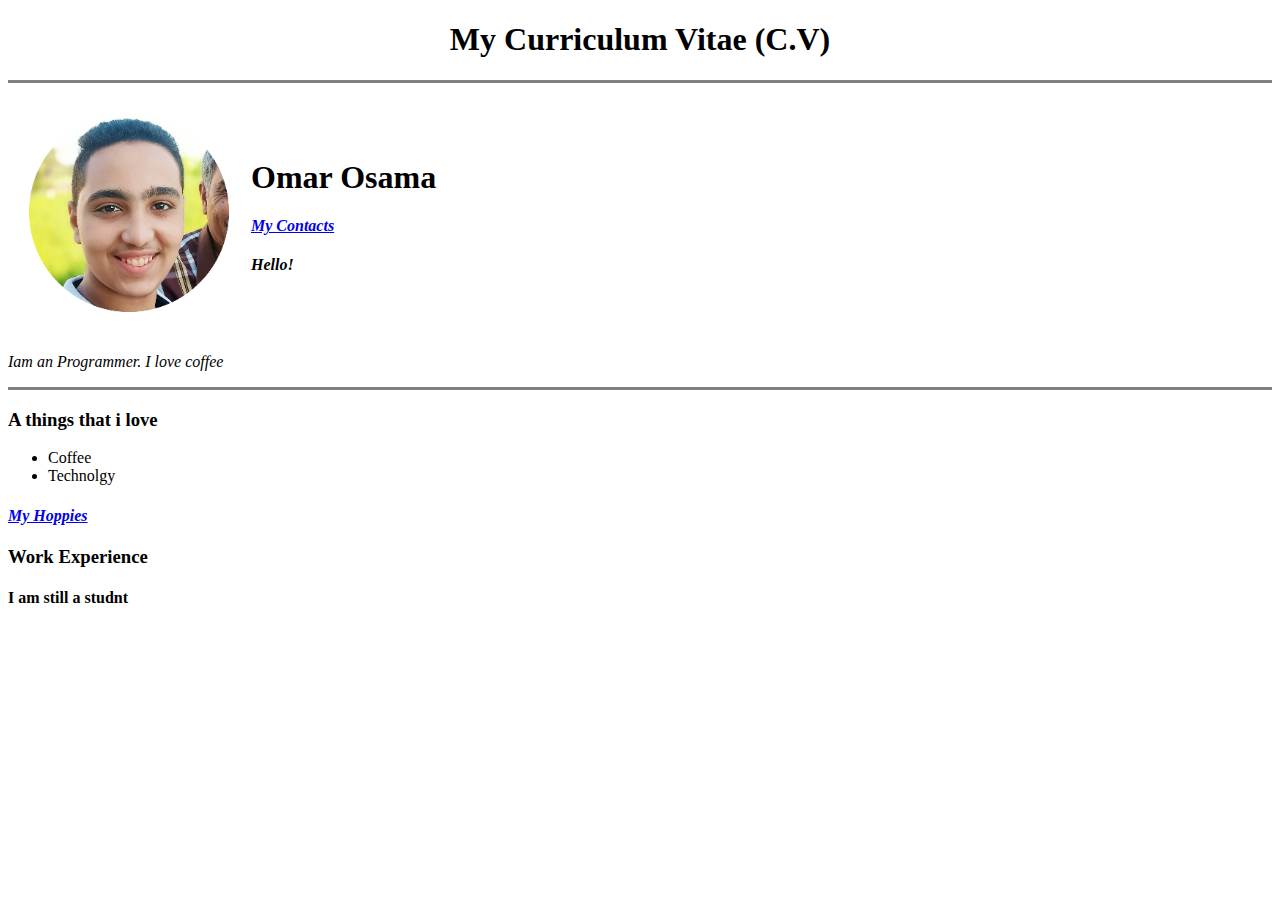
==== index.html @ 394c45cf "Curriculum Vitae" ====
<!DOCTYPE html>
<html>
  <head>
  <meta charset="utf-8">
  <title>Omar's Profile</title>
</head>
<body>
  <center>
   <h1><strong>My Curriculum Vitae (C.V)</strong></h1>
  </center>
  <hr size="3" noshade>
  <table cellspacing="20">
    <tr>
      <td><img src="My Photo.png" alt="Omar Profile PIC" /></td>
      <td><h1>Omar Osama</h1>
      <h4><em><a href="Contant_Me.html">My Contacts</a> </em></h4>
      <p><em>
        <strong>Hello!</strong>
      </em></p></td>
    </tr>
  </table>



 <p>
  <em> Iam an Programmer. I love coffee
 </em></p>
<hr size="3" noshade>
 <h3>A things that i love</h3>
 <ul>
   <li> Coffee</li>
   <li> Technolgy</li>
 </ul>
<h4><em><a href="Hoppies.html">My Hoppies</a></em></h4>

  <h3>Work Experience</h3>

<h4>I am still a studnt</h4>
  </body>
 </html>
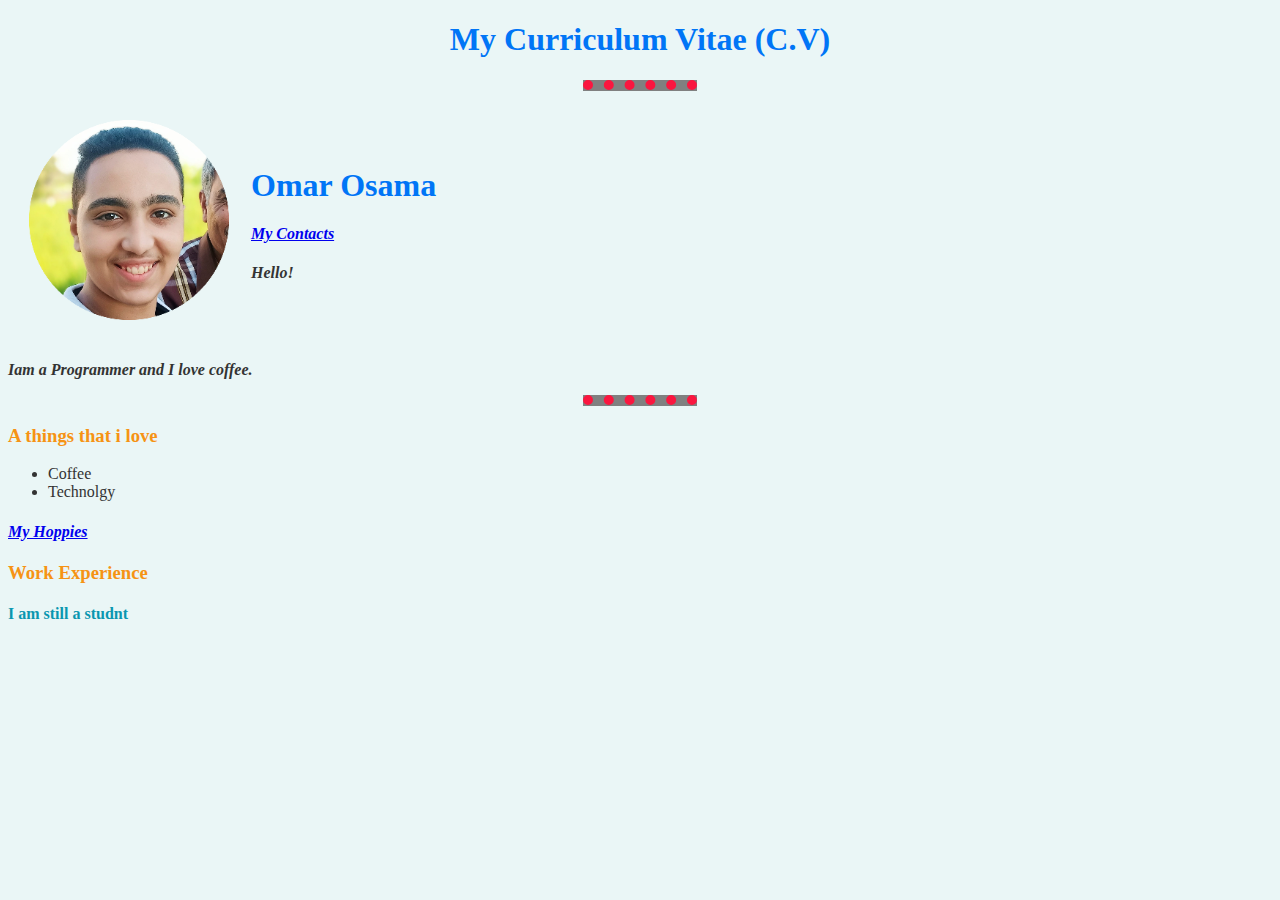
==== commit a30df612: "New" ====
--- a/index.html
+++ b/index.html
@@ -3,8 +3,11 @@
   <head>
   <meta charset="utf-8">
   <title>Omar's Profile</title>
+<link rel="stylesheet" href="styles.css">
 </head>
+
 <body>
+
   <center>
    <h1><strong>My Curriculum Vitae (C.V)</strong></h1>
   </center>
@@ -22,9 +25,9 @@
 
 
 
- <p>
-  <em> Iam an Programmer. I love coffee
- </em></p>
+ <p><b>
+  <i> <em> Iam a Programmer and I love coffee.
+ </em></i></b></p>
 <hr size="3" noshade>
  <h3>A things that i love</h3>
  <ul>
--- a/styles.css
+++ b/styles.css
@@ -0,0 +1,48 @@
+
+
+body {
+  background-color: #EAF6F6;
+
+}
+
+hr {
+
+
+
+border-style:none;
+border-top-style: dotted;
+border-color: #fa163f;
+border-width: 10px;
+width: 9%;
+}
+h1 {
+color: #0075f6;
+
+}
+h2 {
+color: #66bfbf;
+
+}
+h3 {
+color: #f69314;
+
+}
+h4 {
+color: #0a97b0;
+
+}
+h5 {
+color: #66bfbf;
+
+}
+h6 {
+color: #66bfbf;
+
+}
+ p {
+   color: #333333;
+
+ }
+li{
+  color: #333333;
+}
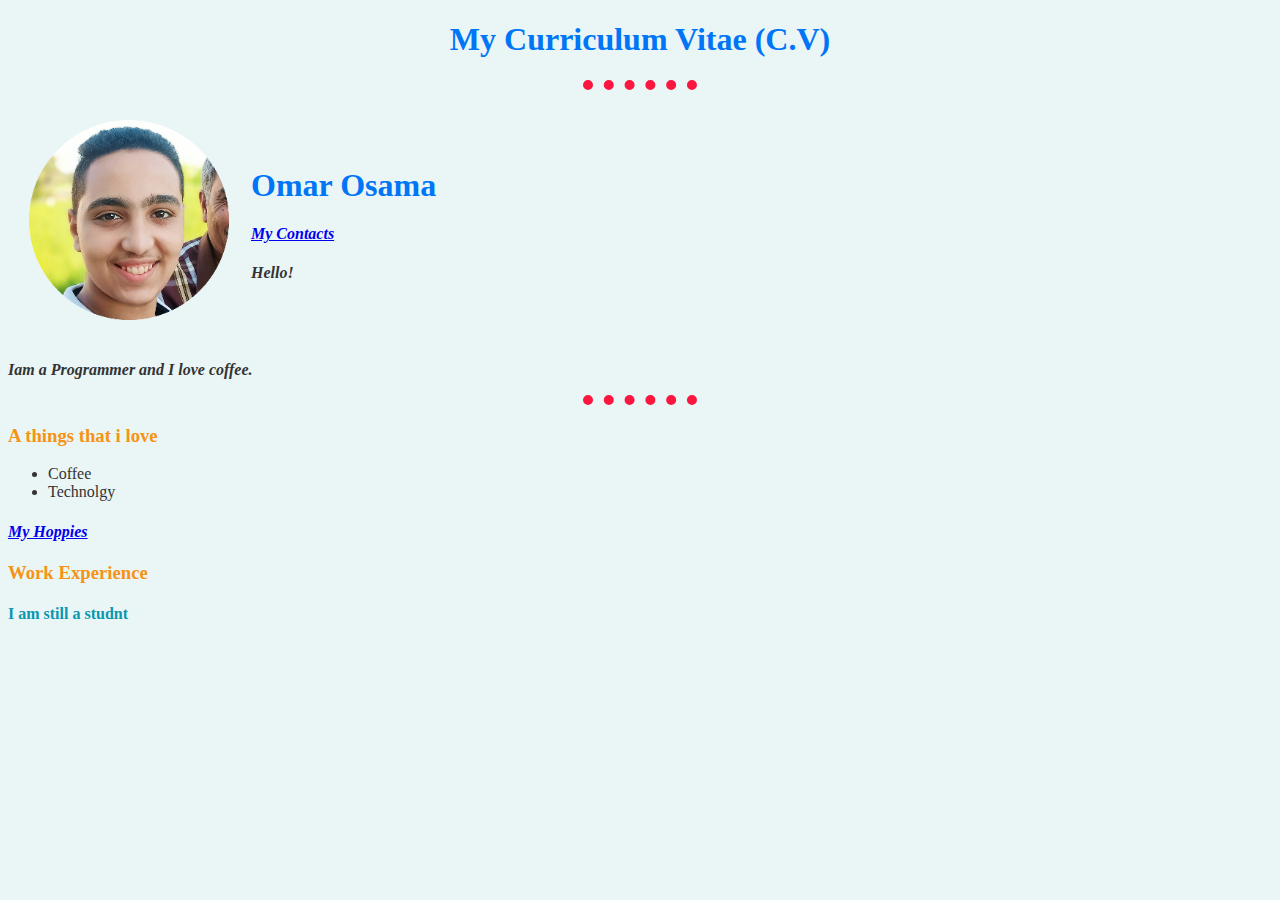
==== commit 47c59f54: "Update index.html" ====
--- a/index.html
+++ b/index.html
@@ -11,7 +11,7 @@
   <center>
    <h1><strong>My Curriculum Vitae (C.V)</strong></h1>
   </center>
-  <hr size="3" noshade>
+  <hr size="3">
   <table cellspacing="20">
     <tr>
       <td><img src="My Photo.png" alt="Omar Profile PIC" /></td>
@@ -28,7 +28,7 @@
  <p><b>
   <i> <em> Iam a Programmer and I love coffee.
  </em></i></b></p>
-<hr size="3" noshade>
+<hr size="3">
  <h3>A things that i love</h3>
  <ul>
    <li> Coffee</li>
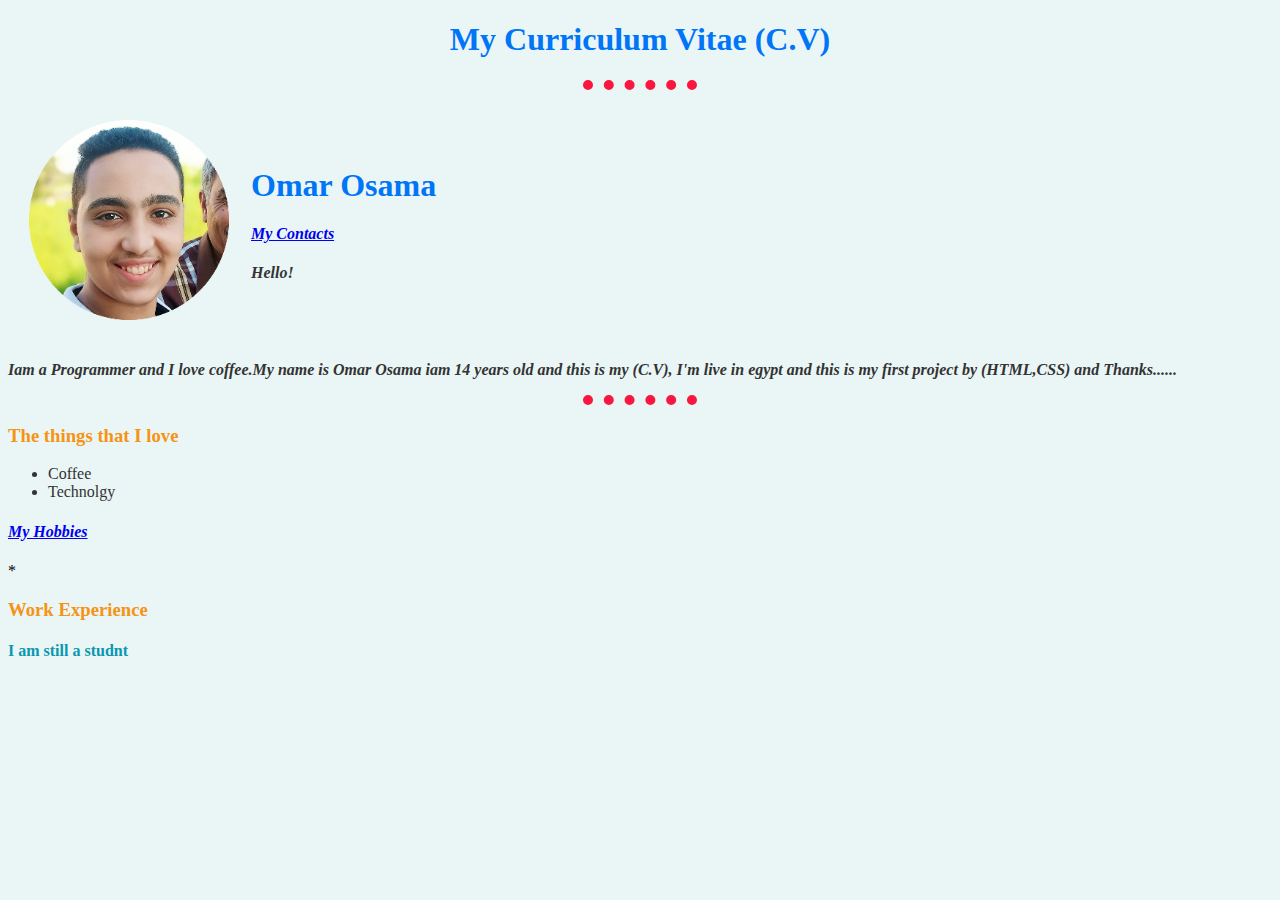
==== commit dc9d2fa9: "Add files via upload" ====
--- a/index.html
+++ b/index.html
@@ -3,14 +3,15 @@
   <head>
   <meta charset="utf-8">
   <title>Omar's Profile</title>
+  <link rel="icon" href="favicon.ico">
 <link rel="stylesheet" href="styles.css">
 </head>
-
 <body>
-
-  <center>
-   <h1><strong>My Curriculum Vitae (C.V)</strong></h1>
+<div>
+  <center><b>
+   <h1><strong>My Curriculum Vitae (C.V)</strong></h1></b>
   </center>
+</div>
   <hr size="3">
   <table cellspacing="20">
     <tr>
@@ -22,22 +23,18 @@
       </em></p></td>
     </tr>
   </table>
-
-
-
  <p><b>
-  <i> <em> Iam a Programmer and I love coffee.
+  <i> <em> <font color=#333333> Iam a Programmer and I love coffee.My name is Omar Osama iam 14 years old and this is my (C.V), I'm live in egypt and this is my first
+  project by (HTML,CSS) and Thanks......</font>
  </em></i></b></p>
 <hr size="3">
- <h3>A things that i love</h3>
+ <h3>The things that I love</h3>
  <ul>
    <li> Coffee</li>
    <li> Technolgy</li>
  </ul>
-<h4><em><a href="Hoppies.html">My Hoppies</a></em></h4>
-
+<h4><em><a href="Hoppies.html">My Hobbies</a></em></h4>*
   <h3>Work Experience</h3>
-
-<h4>I am still a studnt</h4>
+<h4 id="heading">I am still a studnt</h4>
   </body>
  </html>
